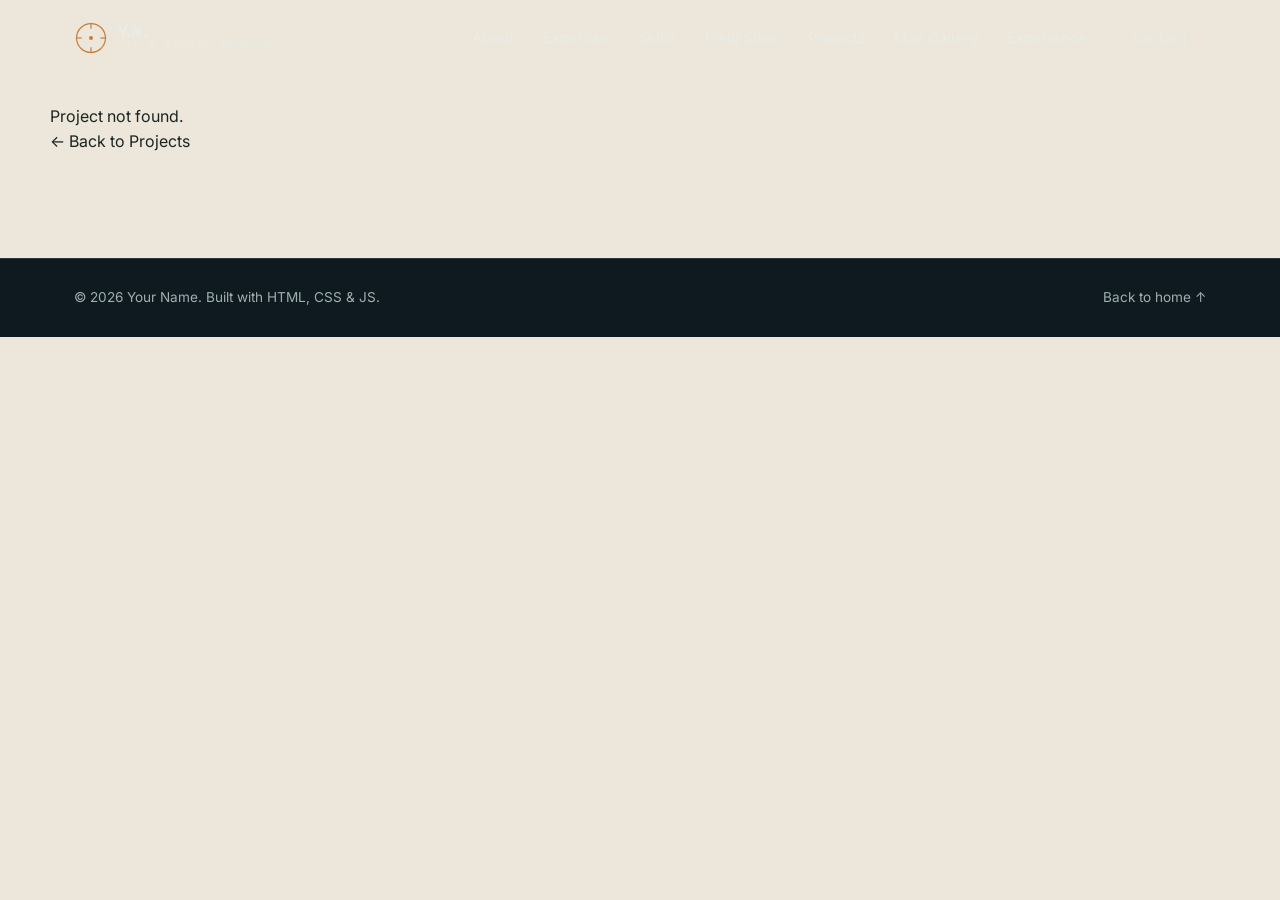
==== case-study.html @ cb6800f7 "Add case study detail page and badge-style project cards" ====
<!DOCTYPE html>
<html lang="en">
<head>
  <meta charset="UTF-8" />
  <meta name="viewport" content="width=device-width, initial-scale=1.0" />
  <title>Case Study — Abdul Latif</title>
  <meta name="description" content="Project case study — GIS, Remote Sensing, and spatial data analysis." />
  <link rel="icon" type="image/svg+xml" href="assets/favicon.svg" />

  <link rel="preconnect" href="https://fonts.googleapis.com">
  <link rel="preconnect" href="https://fonts.gstatic.com" crossorigin>
  <link href="https://fonts.googleapis.com/css2?family=Space+Grotesk:wght@500;600;700&family=Inter:wght@400;500;600&family=IBM+Plex+Mono:wght@400;500&display=swap" rel="stylesheet">

  <link rel="stylesheet" href="css/style.css" />
</head>
<body data-page="case-study">

  <a class="skip-link" href="#main">Skip to content</a>

  <!-- ===================== HEADER / NAV ===================== -->
  <header class="site-header" id="siteHeader">
    <nav class="nav container" aria-label="Primary">
      <a href="index.html#hero" class="brand" aria-label="Back to home">
        <span class="brand-mark" aria-hidden="true">
          <svg viewBox="0 0 40 40" width="34" height="34">
            <circle cx="20" cy="20" r="17" fill="none" stroke="currentColor" stroke-width="1.4"/>
            <circle cx="20" cy="20" r="2.4" fill="currentColor"/>
            <line x1="20" y1="2" x2="20" y2="9" stroke="currentColor" stroke-width="1.4"/>
            <line x1="20" y1="31" x2="20" y2="38" stroke="currentColor" stroke-width="1.4"/>
            <line x1="2" y1="20" x2="9" y2="20" stroke="currentColor" stroke-width="1.4"/>
            <line x1="31" y1="20" x2="38" y2="20" stroke="currentColor" stroke-width="1.4"/>
          </svg>
        </span>
        <span class="brand-text">
          <strong id="brandInitials">Y.N.</strong>
          <small>GIS &amp; Remote Sensing</small>
        </span>
      </a>

      <button class="nav-toggle" id="navToggle" aria-expanded="false" aria-controls="navLinks" aria-label="Toggle menu">
        <span></span><span></span><span></span>
      </button>

      <ul class="nav-links" id="navLinks">
        <li><a href="index.html#about">About</a></li>
        <li><a href="index.html#expertise">Expertise</a></li>
        <li><a href="index.html#skills">Skills</a></li>
        <li><a href="index.html#map">Field Sites</a></li>
        <li><a href="index.html#projects">Projects</a></li>
        <li><a href="index.html#gallery">Map Gallery</a></li>
        <li><a href="index.html#experience">Experience</a></li>
        <li><a href="index.html#contact" class="nav-cta">Contact</a></li>
      </ul>
    </nav>
  </header>

  <main id="main">
    <section class="section section-paper case-study-page">
      <div class="container">

        <a href="index.html#projects" class="cs-back">← Projects Overview</a>

        <div class="cs-hero">
          <div class="cs-hero-text">
            <span class="project-badge" id="csBadge"></span>
            <h1 id="csTitle"></h1>
            <p class="cs-description" id="csDescription"></p>
            <ul class="tag-list" id="csTags"></ul>
          </div>
        </div>

        <div class="cs-gallery" id="csGallery"></div>

      </div>
    </section>
  </main>

  <!-- ===================== FOOTER ===================== -->
  <footer class="site-footer">
    <div class="container footer-inner">
      <p>© <span id="footerYear"></span> <span id="footerName">Your Name</span>. Built with HTML, CSS &amp; JS.</p>
      <a href="index.html#hero" class="to-top">Back to home ↑</a>
    </div>
  </footer>

  <script src="js/config.js"></script>
  <script src="js/main.js"></script>
</body>
</html>
---- css/style.css ----
/* ======================================================================
   STYLE.CSS — visual design. Colours and fonts are defined as variables
   at the top, so you can re-theme the whole site by editing the :root
   block below.
   ====================================================================== */

:root {
  /* ---- Colour tokens (named after what they represent) ---- */
  --ink: #0E1A1F;          /* deep night-satellite background */
  --ink-raised: #16262C;   /* cards / panels on dark sections */
  --paper: #ECE7DA;        /* topographic paper background */
  --paper-raised: #E2DCC9; /* cards / panels on light sections */

  --canopy: #4C7A52;  /* vegetation accent (green) */
  --hydro: #2E8C99;   /* water accent (cyan) */
  --terra: #C97D3A;   /* terrain accent (ochre) */
  --alert: #B3503F;   /* climate / warning accent (clay red) */

  --text-dark-bg: #E9EDEA;
  --text-dark-bg-muted: #9FB0AC;
  --text-light-bg: #1B2421;
  --text-light-bg-muted: #5C6B68;

  --line-on-dark: rgba(233, 237, 234, 0.14);
  --line-on-light: rgba(27, 36, 33, 0.14);

  --font-display: "Space Grotesk", "Inter", sans-serif;
  --font-body: "Inter", -apple-system, BlinkMacSystemFont, sans-serif;
  --font-mono: "IBM Plex Mono", "SFMono-Regular", Consolas, monospace;

  --container: 1180px;
  --radius: 4px;
  --header-h: 76px;

  --ease: cubic-bezier(0.22, 1, 0.36, 1);
}

/* ---------------------------- reset ---------------------------- */
*, *::before, *::after { box-sizing: border-box; }
html { scroll-behavior: smooth; }
body {
  margin: 0;
  font-family: var(--font-body);
  background: var(--paper);
  color: var(--text-light-bg);
  -webkit-font-smoothing: antialiased;
  line-height: 1.55;
}
img { max-width: 100%; display: block; }
a { color: inherit; text-decoration: none; }
ul, ol { margin: 0; padding: 0; list-style: none; }
h1, h2, h3, h4 { font-family: var(--font-display); margin: 0; line-height: 1.15; font-weight: 600; }
p { margin: 0; }
button { font: inherit; background: none; border: none; cursor: pointer; }
.mono { font-family: var(--font-mono); letter-spacing: 0.02em; }

:focus-visible {
  outline: 2px solid var(--hydro);
  outline-offset: 3px;
  border-radius: 2px;
}

.skip-link {
  position: absolute; left: -999px; top: 0;
  background: var(--terra); color: var(--ink); padding: 0.6em 1em; z-index: 999;
}
.skip-link:focus { left: 1rem; top: 1rem; }

@media (prefers-reduced-motion: reduce) {
  html { scroll-behavior: auto; }
  *, *::before, *::after { animation-duration: 0.001ms !important; transition-duration: 0.001ms !important; }
}

.container {
  max-width: var(--container);
  margin: 0 auto;
  padding: 0 1.5rem;
}

h2 { font-size: clamp(1.9rem, 3.2vw, 2.6rem); }
.section-lede {
  max-width: 46ch;
  margin-top: 0.75rem;
  font-size: 1.05rem;
}

.fig-label {
  font-size: 0.78rem;
  letter-spacing: 0.12em;
  text-transform: uppercase;
  opacity: 0.65;
  margin-bottom: 0.9rem;
  display: inline-block;
}

/* ---------------------------- sections ---------------------------- */
.section { padding: 6.5rem 0; }
.section-paper { background: var(--paper); color: var(--text-light-bg); }
.section-ink { background: var(--ink); color: var(--text-dark-bg); }
.section-ink .fig-label,
.hero .eyebrow { color: var(--terra); opacity: 0.9; }
.section-paper .fig-label { color: var(--canopy); }

/* faint topographic divider between sections (contour-line motif) */
.section + .section { position: relative; }
.section::before {
  content: "";
  display: block;
  height: 1px;
  margin: 0 auto -1px;
}

/* ---------------------------- buttons ---------------------------- */
.btn {
  display: inline-flex;
  align-items: center;
  justify-content: center;
  gap: 0.4em;
  padding: 0.85rem 1.5rem;
  font-family: var(--font-mono);
  font-size: 0.88rem;
  letter-spacing: 0.02em;
  border-radius: var(--radius);
  transition: transform 180ms var(--ease), background 180ms var(--ease), color 180ms var(--ease), border-color 180ms var(--ease);
  border: 1px solid transparent;
}
.btn:hover { transform: translateY(-2px); }
.btn-primary { background: var(--terra); color: #1B1208; }
.btn-primary:hover { background: #DE9050; }
.btn-ghost { border-color: var(--line-on-dark); color: var(--text-dark-bg); }
.btn-ghost:hover { border-color: var(--terra); color: var(--terra); }
.btn-text { color: var(--text-dark-bg); opacity: 0.85; padding-left: 0.25rem; padding-right: 0.25rem; }
.btn-text:hover { opacity: 1; color: var(--terra); }
.btn-block { width: 100%; }
.section-paper .btn-ghost { border-color: var(--line-on-light); color: var(--text-light-bg); }
.section-paper .btn-ghost:hover { border-color: var(--canopy); color: var(--canopy); }

/* ============================== HEADER ============================== */
.site-header {
  position: fixed;
  inset: 0 0 auto 0;
  height: var(--header-h);
  z-index: 100;
  display: flex;
  align-items: center;
  background: transparent;
  transition: background 220ms var(--ease), border-color 220ms var(--ease), backdrop-filter 220ms var(--ease);
  border-bottom: 1px solid transparent;
}
.site-header.is-scrolled {
  background: rgba(14, 26, 31, 0.86);
  backdrop-filter: blur(10px);
  border-color: var(--line-on-dark);
}
.nav {
  display: flex;
  align-items: center;
  justify-content: space-between;
  width: 100%;
}
.brand { display: flex; align-items: center; gap: 0.6rem; color: var(--text-dark-bg); }
.brand-mark { color: var(--terra); display: inline-flex; }
.brand-text { display: flex; flex-direction: column; line-height: 1.1; }
.brand-text strong { font-family: var(--font-display); font-size: 1rem; letter-spacing: 0.02em; }
.brand-text small { font-family: var(--font-mono); font-size: 0.66rem; opacity: 0.65; text-transform: uppercase; letter-spacing: 0.08em; }

.nav-links { display: flex; align-items: center; gap: 1.8rem; }
.nav-links a {
  font-size: 0.92rem;
  color: var(--text-dark-bg);
  opacity: 0.78;
  position: relative;
  padding: 0.3rem 0;
  transition: opacity 160ms var(--ease), color 160ms var(--ease);
}
.nav-links a::after {
  content: "";
  position: absolute; left: 0; bottom: -2px;
  width: 0; height: 1px; background: var(--terra);
  transition: width 220ms var(--ease);
}
.nav-links a:hover, .nav-links a.is-active { opacity: 1; }
.nav-links a:hover::after, .nav-links a.is-active::after { width: 100%; }
.nav-cta {
  border: 1px solid var(--line-on-dark);
  padding: 0.5rem 1rem !important;
  border-radius: var(--radius);
  font-family: var(--font-mono);
  font-size: 0.82rem !important;
}
.nav-cta::after { display: none; }
.nav-cta:hover { border-color: var(--terra); }

.nav-toggle {
  display: none;
  flex-direction: column;
  justify-content: center;
  gap: 5px;
  width: 32px; height: 32px;
  padding: 0;
}
.nav-toggle span { display: block; height: 2px; background: var(--text-dark-bg); border-radius: 1px; transition: transform 200ms var(--ease), opacity 200ms var(--ease); }

/* ============================== HERO ============================== */
.hero {
  position: relative;
  min-height: 100vh;
  display: flex;
  align-items: center;
  background: var(--ink);
  color: var(--text-dark-bg);
  overflow: hidden;
  padding-top: var(--header-h);
}
.hero-bg { position: absolute; inset: 0; opacity: 0.55; }
.contour-field { width: 100%; height: 100%; }
.contour-field path { fill: none; stroke: var(--text-dark-bg); stroke-width: 1; opacity: 0.16; }
.contour-field .c1 { stroke: var(--canopy); opacity: 0.35; }
.contour-field .c2 { stroke: var(--hydro); opacity: 0.28; }
.contour-field .c3 { opacity: 0.18; }
.contour-field .c4 { stroke: var(--terra); opacity: 0.22; }
@media (prefers-reduced-motion: no-preference) {
  .contour-field path { animation: drift 22s ease-in-out infinite alternate; }
  .contour-field .c2 { animation-duration: 28s; }
  .contour-field .c3 { animation-duration: 34s; }
  .contour-field .c4 { animation-duration: 26s; }
}
@keyframes drift {
  from { transform: translateX(0); }
  to { transform: translateX(-40px); }
}

.hero-inner { position: relative; z-index: 1; padding: 4rem 0; width: 100%; }
.eyebrow { display: block; font-size: 0.82rem; margin-bottom: 1.5rem; }
.hero-title { display: flex; flex-direction: column; gap: 0.5rem; }
.hero-title #heroName {
  font-size: clamp(2.6rem, 7vw, 5rem);
  font-weight: 700;
  letter-spacing: -0.01em;
}
.hero-role {
  font-family: var(--font-body);
  font-weight: 500;
  font-size: clamp(1.05rem, 2vw, 1.4rem);
  color: var(--terra);
}
.hero-tagline { max-width: 52ch; margin-top: 1.5rem; font-size: 1.1rem; color: var(--text-dark-bg-muted); }
.hero-actions { display: flex; flex-wrap: wrap; gap: 0.9rem; margin-top: 2.2rem; }

.hero-stats {
  display: grid;
  grid-template-columns: repeat(4, auto);
  gap: 2.2rem;
  margin: 3.2rem 0 0;
  padding-top: 1.8rem;
  border-top: 1px solid var(--line-on-dark);
  max-width: fit-content;
}
.stat-value { font-size: 1.6rem; color: var(--terra); }
.stat-label { font-size: 0.78rem; color: var(--text-dark-bg-muted); margin-top: 0.2rem; }

.scroll-cue {
  position: absolute; bottom: 1.8rem; left: 50%; transform: translateX(-50%);
  width: 26px; height: 42px; border: 1px solid var(--line-on-dark); border-radius: 14px;
  display: flex; justify-content: center; padding-top: 8px; z-index: 1;
}
.scroll-cue span { width: 4px; height: 8px; background: var(--terra); border-radius: 2px; animation: scrollDown 1.8s ease-in-out infinite; }
@keyframes scrollDown { 0% { opacity: 1; transform: translateY(0); } 70% { opacity: 0; transform: translateY(10px); } 100% { opacity: 0; } }

/* ============================== ABOUT ============================== */
.about-grid { display: grid; grid-template-columns: 280px 1fr; gap: 3.5rem; margin-top: 2.5rem; align-items: start; }
.frame { position: relative; aspect-ratio: 1; border-radius: var(--radius); overflow: hidden; background: var(--paper-raised); }
.frame img { width: 100%; height: 100%; object-fit: cover; object-position: center 20%; }
.frame.frame-fallback::after {
  content: "PHOTO";
  position: absolute; inset: 0; display: flex; align-items: center; justify-content: center;
  font-family: var(--font-mono); font-size: 0.8rem; letter-spacing: 0.15em; color: var(--text-light-bg-muted);
  background: repeating-linear-gradient(135deg, var(--paper-raised), var(--paper-raised) 10px, #d8d1ba 10px, #d8d1ba 11px);
}
.frame-ticks { position: absolute; inset: 0; pointer-events: none; }
.frame-ticks::before, .frame-ticks::after {
  content: ""; position: absolute; width: 14px; height: 14px;
  border: 1.4px solid var(--terra);
}
.frame-ticks::before { top: 8px; left: 8px; border-right: none; border-bottom: none; }
.frame-ticks::after { bottom: 8px; right: 8px; border-left: none; border-top: none; }

.about-copy h2 { margin-bottom: 1.2rem; }
.about-text p { margin-bottom: 1.1rem; color: var(--text-light-bg); }
.about-text p:last-child { margin-bottom: 0; }
.fact-list { margin-top: 2rem; display: grid; gap: 0.8rem; border-top: 1px solid var(--line-on-light); padding-top: 1.5rem; }
.fact-list li { display: grid; grid-template-columns: 130px 1fr; gap: 1rem; font-size: 0.95rem; }
.fact-label { color: var(--text-light-bg-muted); font-size: 0.78rem; }

/* ============================== GRID / CARDS ============================== */
.grid { display: grid; gap: 1.6rem; margin-top: 2.8rem; }
.grid-3 { grid-template-columns: repeat(3, 1fr); }

.card {
  border: 1px solid var(--line-on-dark);
  border-radius: var(--radius);
  padding: 1.8rem;
  background: var(--ink-raised);
  position: relative;
}
.section-paper .card { background: var(--paper-raised); border-color: var(--line-on-light); }
.card-icon { width: 38px; height: 38px; color: var(--terra); margin-bottom: 1.1rem; }
.card-icon svg { width: 100%; height: 100%; }
.card h3 { font-size: 1.08rem; margin-bottom: 0.6rem; }
.card p { color: var(--text-dark-bg-muted); font-size: 0.95rem; }
.section-paper .card p { color: var(--text-light-bg-muted); }

/* scroll reveal */
.reveal { opacity: 0; transform: translateY(16px); transition: opacity 600ms var(--ease), transform 600ms var(--ease); transition-delay: var(--d, 0ms); }
.reveal.is-visible { opacity: 1; transform: translateY(0); }

/* ============================== SKILLS / LEGEND ============================== */
.legend-grid { display: grid; grid-template-columns: repeat(3, 1fr); gap: 2.2rem; margin-top: 2.8rem; }
.legend-block { border-top: 2px solid var(--terra); padding-top: 1.2rem; }
.legend-title { font-size: 0.8rem; text-transform: uppercase; letter-spacing: 0.08em; color: var(--text-light-bg-muted); margin-bottom: 1.1rem; }
.legend-items { display: grid; gap: 1rem; }
.legend-item-top { display: flex; justify-content: space-between; font-size: 0.92rem; margin-bottom: 0.4rem; }
.legend-pct { color: var(--text-light-bg-muted); font-size: 0.78rem; }
.bar { height: 5px; background: var(--line-on-light); border-radius: 3px; overflow: hidden; }
.bar span { display: block; height: 100%; width: 0; background: linear-gradient(90deg, var(--canopy), var(--hydro)); border-radius: 3px; transition: width 1.1s var(--ease); }
.legend-block:nth-child(2) .bar span { background: linear-gradient(90deg, var(--hydro), var(--terra)); }
.legend-block:nth-child(3) .bar span { background: linear-gradient(90deg, var(--terra), var(--alert)); }
.legend-block.is-visible .bar span { width: var(--w); }

/* ============================== MAP ============================== */
.section-map { padding-bottom: 4.5rem; }
.map-wrap { margin: 2.5rem 0; border-top: 1px solid var(--line-on-dark); border-bottom: 1px solid var(--line-on-dark); }
#fieldMap { width: 100%; height: 480px; background: var(--ink-raised); }
.map-tiles-dark { filter: invert(1) hue-rotate(180deg) brightness(0.92) contrast(0.92) saturate(0.85); }
.leaflet-popup-content-wrapper { background: var(--ink-raised); color: var(--text-dark-bg); border-radius: var(--radius); }
.leaflet-popup-content { font-family: var(--font-body); font-size: 0.9rem; margin: 0.8rem 1rem; }
.popup-photo { width: 100%; height: 110px; object-fit: cover; border-radius: 3px; margin-bottom: 0.5rem; }
.leaflet-popup-tip { background: var(--ink-raised); }
.leaflet-popup-content strong { font-family: var(--font-display); }
.field-marker span {
  display: block; width: 14px; height: 14px; border-radius: 50%;
  border: 2px solid rgba(233,237,234,0.85);
  box-shadow: 0 0 0 4px rgba(233,237,234,0.08);
}
.map-legend { display: flex; gap: 1.8rem; flex-wrap: wrap; margin-top: 1.6rem; font-size: 0.85rem; color: var(--text-dark-bg-muted); }
.map-legend .dot { width: 9px; height: 9px; border-radius: 50%; display: inline-block; margin-right: 0.5rem; }
.leaflet-control-attribution { background: rgba(14,26,31,0.7) !important; color: var(--text-dark-bg-muted) !important; }
.leaflet-control-attribution a { color: var(--text-dark-bg) !important; }

/* ============================== PROJECTS ============================== */
.card-project-top { display: flex; align-items: flex-start; justify-content: space-between; }
.card-year { color: var(--text-light-bg-muted); font-size: 0.78rem; }
.card-category { font-size: 0.74rem; text-transform: uppercase; letter-spacing: 0.08em; color: var(--canopy); margin: 0.9rem 0 0.4rem; }
.card-project h3 { margin-bottom: 0.7rem; }
.tag-list { display: flex; flex-wrap: wrap; gap: 0.5rem; margin: 1.1rem 0 1.2rem; }
.tag-list li { font-family: var(--font-mono); font-size: 0.72rem; padding: 0.3rem 0.6rem; border: 1px solid var(--line-on-light); border-radius: 999px; color: var(--text-light-bg-muted); }
.card-link { font-family: var(--font-mono); font-size: 0.85rem; color: var(--terra); }
.card-link:hover { text-decoration: underline; }

/* ============================== PUBLICATIONS ============================== */
.pub-list { margin-top: 2.5rem; border-top: 1px solid var(--line-on-dark); }
.pub-item {
  display: grid;
  grid-template-columns: 3rem 1fr auto;
  align-items: start;
  gap: 1.4rem;
  padding: 1.6rem 0;
  border-bottom: 1px solid var(--line-on-dark);
}
.pub-index { color: var(--terra); font-size: 0.85rem; padding-top: 0.2rem; }
.pub-body h3 { font-size: 1.05rem; margin-bottom: 0.4rem; font-weight: 500; }
.pub-meta { color: var(--text-dark-bg-muted); font-size: 0.9rem; }
.pub-link { font-family: var(--font-mono); font-size: 0.82rem; color: var(--terra); white-space: nowrap; padding-top: 0.3rem; }
.pub-link:hover { text-decoration: underline; }

/* ============================== TIMELINE ============================== */
.timeline { margin-top: 3rem; position: relative; padding-left: 2.6rem; border-left: 2px solid var(--line-on-light); }
.timeline-item { position: relative; padding-bottom: 2.6rem; }
.timeline-item:last-child { padding-bottom: 0; }
.timeline-marker {
  position: absolute; left: -2.6rem; top: 0; width: 2.1rem; height: 2.1rem;
  background: var(--paper); border: 2px solid var(--terra); border-radius: 50%;
  display: flex; align-items: center; justify-content: center; color: var(--terra); padding: 5px;
}
.timeline-education .timeline-marker { border-color: var(--canopy); color: var(--canopy); }
.timeline-period { font-size: 0.8rem; color: var(--text-light-bg-muted); margin-bottom: 0.3rem; }
.timeline-content h3 { font-size: 1.1rem; }
.timeline-org { color: var(--terra); font-size: 0.92rem; margin: 0.25rem 0 0.6rem; }
.timeline-education .timeline-org { color: var(--canopy); }
.timeline-content p:last-child { color: var(--text-light-bg-muted); font-size: 0.95rem; }
#education {
  padding-top: 0.2rem;
}
#experience {
  padding-bottom: 1.5rem;
}

/* ============================== CONTACT ============================== */
.contact-grid { display: grid; grid-template-columns: 1fr 1fr; gap: 4rem; align-items: start; }
.contact-details { margin-top: 2rem; display: grid; gap: 1rem; }
.contact-details li { display: flex; align-items: center; gap: 0.8rem; }
.contact-icon { width: 20px; height: 20px; color: var(--terra); flex-shrink: 0; }
.contact-icon svg { width: 100%; height: 100%; }
.contact-details a:hover { color: var(--terra); }

.social-list { display: flex; gap: 0.8rem; margin-top: 2.2rem; }
.social-link {
  width: 42px; height: 42px; border-radius: 50%; border: 1px solid var(--line-on-dark);
  display: flex; align-items: center; justify-content: center;
  font-size: 0.85rem; transition: border-color 160ms var(--ease), color 160ms var(--ease), transform 160ms var(--ease);
}
.social-link:hover { border-color: var(--terra); color: var(--terra); transform: translateY(-2px); }

.contact-form { background: var(--ink-raised); border: 1px solid var(--line-on-dark); border-radius: var(--radius); padding: 2rem; }
.form-row { margin-bottom: 1.2rem; display: flex; flex-direction: column; gap: 0.45rem; }
.form-row label { font-family: var(--font-mono); font-size: 0.78rem; text-transform: uppercase; letter-spacing: 0.06em; color: var(--text-dark-bg-muted); }
.form-row input, .form-row textarea {
  background: var(--ink);
  border: 1px solid var(--line-on-dark);
  border-radius: var(--radius);
  padding: 0.7rem 0.9rem;
  color: var(--text-dark-bg);
  font-family: var(--font-body);
  font-size: 0.95rem;
  resize: vertical;
}
.form-row input:focus, .form-row textarea:focus { border-color: var(--terra); }
.form-note { margin-top: 0.9rem; font-size: 0.8rem; color: var(--text-dark-bg-muted); text-align: center; }

/* ============================== FOOTER ============================== */
.site-footer { background: var(--ink); color: var(--text-dark-bg-muted); padding: 1.8rem 0; border-top: 1px solid var(--line-on-dark); }
.footer-inner { display: flex; justify-content: space-between; align-items: center; font-size: 0.85rem; flex-wrap: wrap; gap: 0.6rem; }
.to-top { color: var(--text-dark-bg-muted); }
.to-top:hover { color: var(--terra); }


/* ============================== GALLERY ============================== */
.gallery-grid { column-count: 3; column-gap: 1.6rem; margin-top: 2.8rem; }
.gallery-item { margin: 0 0 1.6rem; break-inside: avoid; }
.gallery-thumb {
  position: relative; display: block; width: 100%; padding: 0; border: 1px solid var(--line-on-light);
  cursor: zoom-in; border-radius: var(--radius); overflow: hidden; background: var(--paper-raised);
  transition: transform 260ms var(--ease), box-shadow 260ms var(--ease);
}
.gallery-thumb:hover { transform: translateY(-3px); box-shadow: 0 16px 30px -14px rgba(27,36,33,0.32); }
.gallery-thumb img { width: 100%; height: auto; display: block; }
.gallery-ticks { position: absolute; inset: 0; pointer-events: none; opacity: 0; transition: opacity 200ms var(--ease); }
.gallery-ticks::before, .gallery-ticks::after { content: ""; position: absolute; width: 14px; height: 14px; border: 1.4px solid var(--terra); }
.gallery-ticks::before { top: 8px; left: 8px; border-right: none; border-bottom: none; }
.gallery-ticks::after { bottom: 8px; right: 8px; border-left: none; border-top: none; }
.gallery-thumb:hover .gallery-ticks { opacity: 1; }
.gallery-zoom {
  position: absolute; bottom: 10px; right: 10px; width: 34px; height: 34px; border-radius: 50%;
  background: rgba(14,26,31,0.8); color: var(--text-dark-bg); display: flex; align-items: center; justify-content: center;
  opacity: 0; transform: scale(0.85); transition: opacity 200ms var(--ease), transform 200ms var(--ease);
}
.gallery-zoom svg { width: 16px; height: 16px; }
.gallery-thumb:hover .gallery-zoom { opacity: 1; transform: scale(1); }
.gallery-item figcaption { margin-top: 0.8rem; display: flex; flex-direction: column; gap: 0.3rem; }
.gallery-tag { font-size: 0.68rem; letter-spacing: 0.08em; text-transform: uppercase; color: var(--canopy); }
.gallery-title { font-size: 0.95rem; color: var(--text-light-bg); font-weight: 500; }

.lightbox { position: fixed; inset: 0; background: rgba(8,14,17,0.92); display: none; align-items: center; justify-content: center; padding: 2rem; z-index: 1000; }
.lightbox.is-open { display: flex; }
.lightbox-inner { position: relative; max-width: min(92vw, 980px); max-height: 88vh; overflow: auto; background: var(--ink-raised); border-radius: var(--radius); padding: 1.2rem; }
.lightbox-inner img { max-width: 100%; border-radius: 3px; display: block; }
.lightbox-caption { margin-top: 1rem; color: var(--text-dark-bg); }
.lightbox-caption h3 { margin-bottom: 0.4rem; }
.lightbox-caption p { color: var(--text-dark-bg-muted); }
.lightbox-close { position: absolute; top: 0.6rem; right: 0.6rem; width: 34px; height: 34px; border-radius: 50%; background: var(--ink); color: var(--text-dark-bg); font-size: 1.3rem; line-height: 1; border: 1px solid var(--line-on-dark); }
.lightbox-close:hover { color: var(--terra); border-color: var(--terra); }
body.lightbox-open { overflow: hidden; }

@media (max-width: 980px) { .gallery-grid { column-count: 2; } }
@media (max-width: 600px) { .gallery-grid { column-count: 1; } }

/* ============================== RESPONSIVE ============================== */
@media (max-width: 980px) {
  .grid-3 { grid-template-columns: repeat(2, 1fr); }
  .legend-grid { grid-template-columns: repeat(2, 1fr); }
  .about-grid { grid-template-columns: 220px 1fr; }
  .contact-grid { grid-template-columns: 1fr; gap: 3rem; }
  .hero-stats { grid-template-columns: repeat(2, auto); }
}

@media (max-width: 760px) {
  .nav-toggle { display: flex; }
  .nav-links {
    position: fixed; inset: var(--header-h) 0 0 auto;
    width: min(78vw, 320px);
    background: var(--ink);
    flex-direction: column;
    align-items: flex-start;
    padding: 2rem 1.6rem;
    gap: 1.4rem;
    transform: translateX(100%);
    transition: transform 260ms var(--ease);
    border-left: 1px solid var(--line-on-dark);
    overflow-y: auto;
  }
  .nav-links.is-open { transform: translateX(0); }
  .nav-cta { margin-top: 0.6rem; }
  body.nav-open { overflow: hidden; }

  .grid-3 { grid-template-columns: 1fr; }
  .legend-grid { grid-template-columns: 1fr; }
  .about-grid { grid-template-columns: 1fr; }
  .frame { max-width: 220px; }
  .hero-stats { grid-template-columns: repeat(2, auto); gap: 1.6rem 2rem; }
  .pub-item { grid-template-columns: 2.2rem 1fr; }
  .pub-link { grid-column: 2; }
  .section { padding: 4.5rem 0; }
  #fieldMap { height: 360px; }
}

/* --- Added for Project Images --- */
.project-image {
  width: 100%;
  height: 220px;
  object-fit: contain;
  background: #f4f1ea;
  border-radius: 8px;
  margin-bottom: 1rem;
  cursor: pointer;
}

.project-badge {
  display: inline-block;
  background: #eef2ff;
  color: #3b4fd9;
  font-size: 0.75rem;
  font-weight: 600;
  padding: 0.3rem 0.7rem;
  border-radius: 6px;
  margin-bottom: 0.6rem;
}

.cs-back {
  display: inline-block;
  margin-bottom: 2rem;
  color: var(--terra);
  font-weight: 600;
}
.cs-hero {
  margin-bottom: 2.5rem;
}
.cs-hero-text h1 {
  font-size: 2.2rem;
  margin: 0.6rem 0 1rem;
}
.cs-description {
  color: var(--text-light-bg-muted);
  font-size: 1.05rem;
  max-width: 65ch;
  margin-bottom: 1.2rem;
}
.cs-gallery {
  display: grid;
  grid-template-columns: 1fr;
  gap: 1.5rem;
}
.cs-image {
  width: 100%;
  height: auto;
  max-height: 600px;
  cursor: pointer;
}

/* --- Added for Multiple Project Photos (Gallery) --- */
.project-gallery {
  display: flex;
  gap: 0.5rem;
  flex-wrap: wrap;
  margin-bottom: 1rem;
}
.project-gallery .project-image {
  width: calc(50% - 0.25rem);
  height: 140px;
}

/* --- Lightbox popup --- */
.lightbox-overlay {
  display: none;
  position: fixed;
  inset: 0;
  background: rgba(0,0,0,0.85);
  z-index: 9999;
  align-items: center;
  justify-content: center;
  padding: 2rem;
}
.lightbox-overlay.active { display: flex; }
.lightbox-overlay img {
  max-width: 90vw;
  max-height: 90vh;
  border-radius: 8px;
  object-fit: contain;
}
.lightbox-overlay .lightbox-close {
  position: absolute;
  top: 1.5rem;
  right: 2rem;
  color: #fff;
  font-size: 2rem;
  cursor: pointer;
  line-height: 1;
}
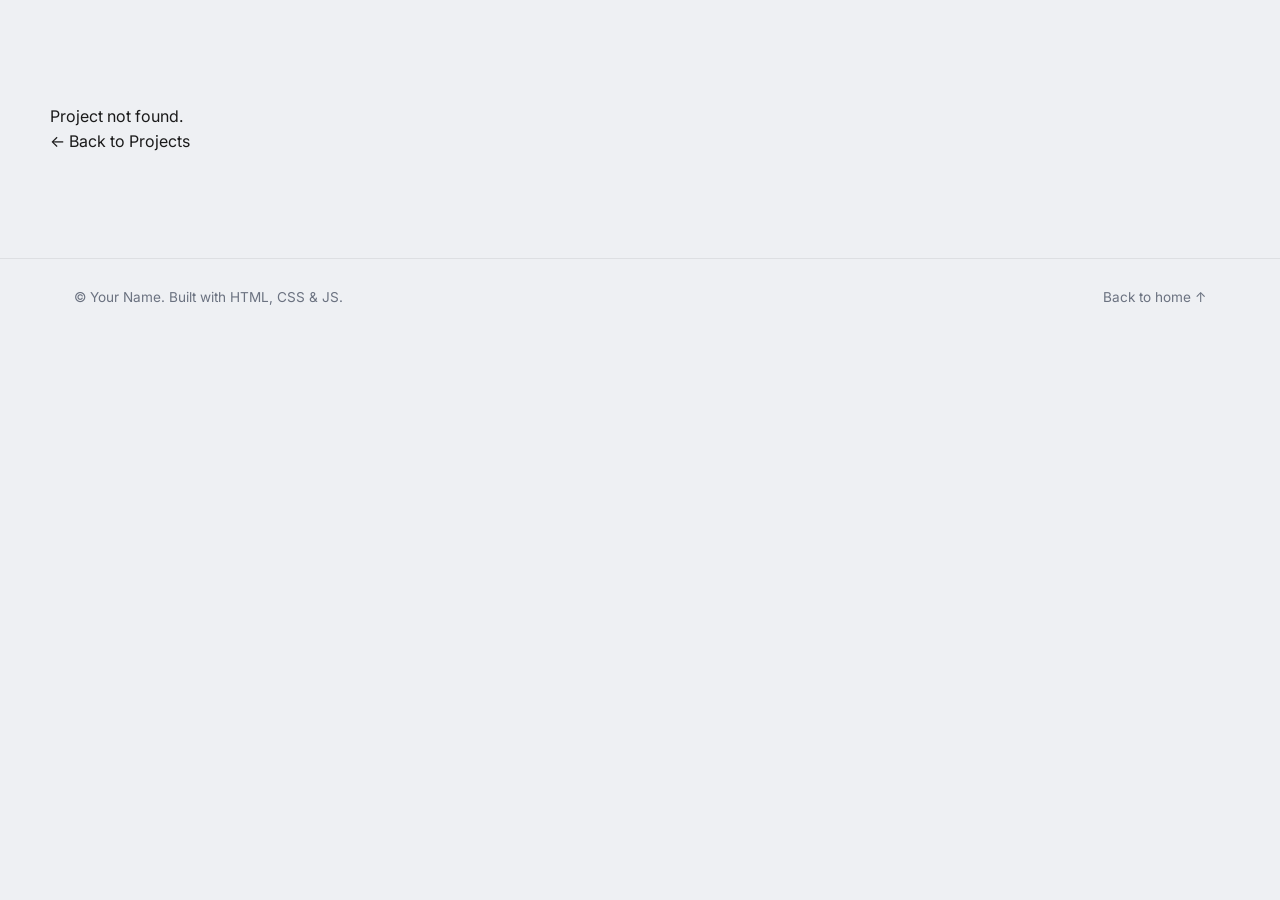
==== commit 89481af3: "kkk" ====
--- a/case-study.html
+++ b/case-study.html
@@ -17,42 +17,7 @@
 
   <a class="skip-link" href="#main">Skip to content</a>
 
-  <!-- ===================== HEADER / NAV ===================== -->
-  <header class="site-header" id="siteHeader">
-    <nav class="nav container" aria-label="Primary">
-      <a href="index.html#hero" class="brand" aria-label="Back to home">
-        <span class="brand-mark" aria-hidden="true">
-          <svg viewBox="0 0 40 40" width="34" height="34">
-            <circle cx="20" cy="20" r="17" fill="none" stroke="currentColor" stroke-width="1.4"/>
-            <circle cx="20" cy="20" r="2.4" fill="currentColor"/>
-            <line x1="20" y1="2" x2="20" y2="9" stroke="currentColor" stroke-width="1.4"/>
-            <line x1="20" y1="31" x2="20" y2="38" stroke="currentColor" stroke-width="1.4"/>
-            <line x1="2" y1="20" x2="9" y2="20" stroke="currentColor" stroke-width="1.4"/>
-            <line x1="31" y1="20" x2="38" y2="20" stroke="currentColor" stroke-width="1.4"/>
-          </svg>
-        </span>
-        <span class="brand-text">
-          <strong id="brandInitials">Y.N.</strong>
-          <small>GIS &amp; Remote Sensing</small>
-        </span>
-      </a>
-
-      <button class="nav-toggle" id="navToggle" aria-expanded="false" aria-controls="navLinks" aria-label="Toggle menu">
-        <span></span><span></span><span></span>
-      </button>
-
-      <ul class="nav-links" id="navLinks">
-        <li><a href="index.html#about">About</a></li>
-        <li><a href="index.html#expertise">Expertise</a></li>
-        <li><a href="index.html#skills">Skills</a></li>
-        <li><a href="index.html#map">Field Sites</a></li>
-        <li><a href="index.html#projects">Projects</a></li>
-        <li><a href="index.html#gallery">Map Gallery</a></li>
-        <li><a href="index.html#experience">Experience</a></li>
-        <li><a href="index.html#contact" class="nav-cta">Contact</a></li>
-      </ul>
-    </nav>
-  </header>
+ 
 
   <main id="main">
     <section class="section section-paper case-study-page">
@@ -60,16 +25,15 @@
 
         <a href="index.html#projects" class="cs-back">← Projects Overview</a>
 
-        <div class="cs-hero">
-          <div class="cs-hero-text">
-            <span class="project-badge" id="csBadge"></span>
-            <h1 id="csTitle"></h1>
-            <p class="cs-description" id="csDescription"></p>
-            <ul class="tag-list" id="csTags"></ul>
-          </div>
-        </div>
-
-        <div class="cs-gallery" id="csGallery"></div>
+        <div class="cs-layout">
+  <div class="cs-hero-text">
+    <span class="project-badge" id="csBadge"></span>
+    <h1 id="csTitle"></h1>
+    <p class="cs-description" id="csDescription"></p>
+    <ul class="tag-list" id="csTags"></ul>
+  </div>
+  <div class="cs-gallery" id="csGallery"></div>
+</div>
 
       </div>
     </section>
--- a/css/style.css
+++ b/css/style.css
@@ -5,31 +5,31 @@
    ====================================================================== */
 
 :root {
-  /* ---- Colour tokens (named after what they represent) ---- */
-  --ink: #0E1A1F;          /* deep night-satellite background */
-  --ink-raised: #16262C;   /* cards / panels on dark sections */
-  --paper: #ECE7DA;        /* topographic paper background */
-  --paper-raised: #E2DCC9; /* cards / panels on light sections */
-
-  --canopy: #4C7A52;  /* vegetation accent (green) */
-  --hydro: #2E8C99;   /* water accent (cyan) */
-  --terra: #C97D3A;   /* terrain accent (ochre) */
-  --alert: #B3503F;   /* climate / warning accent (clay red) */
-
-  --text-dark-bg: #E9EDEA;
-  --text-dark-bg-muted: #9FB0AC;
-  --text-light-bg: #1B2421;
-  --text-light-bg-muted: #5C6B68;
-
-  --line-on-dark: rgba(233, 237, 234, 0.14);
-  --line-on-light: rgba(27, 36, 33, 0.14);
+  /* ---- Colour tokens (InBio white/pink palette) ---- */
+  --ink: #EEF0F3;          /* was dark navy — now unified light gray, no more alternating dark sections */
+  --ink-raised: #FFFFFF;   /* cards / panels on "ink" sections */
+  --paper: #EEF0F3;        /* light gray page background */
+  --paper-raised: #FFFFFF; /* cards / panels on "paper" sections */
+
+  --canopy: #FF1463;  /* was green — now pink accent */
+  --hydro: #FF1463;   /* was cyan — now pink accent */
+  --terra: #FF1463;   /* was ochre — now pink accent */
+  --alert: #FF1463;   /* was clay red — now pink accent */
+
+  --text-dark-bg: #1A1A1A;         /* was light text for dark bg — now dark text since bg is now light */
+  --text-dark-bg-muted: #6B7280;
+  --text-light-bg: #1A1A1A;
+  --text-light-bg-muted: #6B7280;
+
+  --line-on-dark: rgba(26, 26, 26, 0.08);
+  --line-on-light: rgba(26, 26, 26, 0.08);
 
   --font-display: "Space Grotesk", "Inter", sans-serif;
   --font-body: "Inter", -apple-system, BlinkMacSystemFont, sans-serif;
   --font-mono: "IBM Plex Mono", "SFMono-Regular", Consolas, monospace;
 
   --container: 1180px;
-  --radius: 4px;
+  --radius: 18px;
   --header-h: 76px;
 
   --ease: cubic-bezier(0.22, 1, 0.36, 1);
@@ -136,60 +136,67 @@
 .section-paper .btn-ghost:hover { border-color: var(--canopy); color: var(--canopy); }
 
 /* ============================== HEADER ============================== */
+/* ============================== HEADER ============================== */
 .site-header {
   position: fixed;
-  inset: 0 0 auto 0;
-  height: var(--header-h);
+  inset: auto 0 auto 0;
+  top: 1.2rem;
+  height: auto;
   z-index: 100;
+  background: transparent;
+  border: none;
+  display: flex;
+  justify-content: center;
+}
+.floating-nav {
   display: flex;
   align-items: center;
-  background: transparent;
-  transition: background 220ms var(--ease), border-color 220ms var(--ease), backdrop-filter 220ms var(--ease);
-  border-bottom: 1px solid transparent;
-}
-.site-header.is-scrolled {
-  background: rgba(14, 26, 31, 0.86);
-  backdrop-filter: blur(10px);
-  border-color: var(--line-on-dark);
-}
-.nav {
+  gap: 2rem;
+  background: #fff;
+  border-radius: 999px;
+  padding: 0.6rem 0.8rem 0.6rem 0.6rem;
+  box-shadow: 0 14px 30px rgba(0,0,0,0.12);
+  width: fit-content;
+}
+.fn-icon {
+  width: 40px;
+  height: 40px;
+  border-radius: 50%;
+  background: var(--terra);
+  color: #fff;
   display: flex;
   align-items: center;
-  justify-content: space-between;
-  width: 100%;
-}
-.brand { display: flex; align-items: center; gap: 0.6rem; color: var(--text-dark-bg); }
-.brand-mark { color: var(--terra); display: inline-flex; }
-.brand-text { display: flex; flex-direction: column; line-height: 1.1; }
-.brand-text strong { font-family: var(--font-display); font-size: 1rem; letter-spacing: 0.02em; }
-.brand-text small { font-family: var(--font-mono); font-size: 0.66rem; opacity: 0.65; text-transform: uppercase; letter-spacing: 0.08em; }
-
-.nav-links { display: flex; align-items: center; gap: 1.8rem; }
+  justify-content: center;
+  flex-shrink: 0;
+}
+.fn-icon svg { animation: spin 6s linear infinite; }
+.floating-nav:hover .fn-icon svg { animation-duration: 1.2s; }
+@keyframes spin { to { transform: rotate(360deg); } }
+
+.nav-links {
+  display: flex;
+  gap: 1.6rem;
+  align-items: center;
+}
 .nav-links a {
+  color: #1A1A1A;
   font-size: 0.92rem;
-  color: var(--text-dark-bg);
-  opacity: 0.78;
+  opacity: 0.85;
   position: relative;
-  padding: 0.3rem 0;
-  transition: opacity 160ms var(--ease), color 160ms var(--ease);
-}
-.nav-links a::after {
-  content: "";
-  position: absolute; left: 0; bottom: -2px;
-  width: 0; height: 1px; background: var(--terra);
-  transition: width 220ms var(--ease);
-}
-.nav-links a:hover, .nav-links a.is-active { opacity: 1; }
-.nav-links a:hover::after, .nav-links a.is-active::after { width: 100%; }
-.nav-cta {
-  border: 1px solid var(--line-on-dark);
-  padding: 0.5rem 1rem !important;
-  border-radius: var(--radius);
-  font-family: var(--font-mono);
-  font-size: 0.82rem !important;
-}
-.nav-cta::after { display: none; }
-.nav-cta:hover { border-color: var(--terra); }
+  display: inline-block;
+}
+.nav-links a:hover { opacity: 1; }
+
+.fn-contact {
+  background: var(--terra);
+  color: #fff;
+  font-size: 0.88rem;
+  font-weight: 600;
+  padding: 0.6rem 1.3rem;
+  border-radius: 999px;
+  white-space: nowrap;
+}
+.fn-contact:hover { background: #1A1A1A; color: #fff; }
 
 .nav-toggle {
   display: none;
@@ -199,8 +206,12 @@
   width: 32px; height: 32px;
   padding: 0;
 }
-.nav-toggle span { display: block; height: 2px; background: var(--text-dark-bg); border-radius: 1px; transition: transform 200ms var(--ease), opacity 200ms var(--ease); }
-
+.nav-toggle span { display: block; height: 2px; background: #1A1A1A; border-radius: 1px; }
+
+@media (max-width: 900px) {
+  .nav-links { display: none; }
+  .nav-toggle { display: flex; }
+}
 /* ============================== HERO ============================== */
 .hero {
   position: relative;
@@ -232,17 +243,33 @@
 
 .hero-inner { position: relative; z-index: 1; padding: 4rem 0; width: 100%; }
 .eyebrow { display: block; font-size: 0.82rem; margin-bottom: 1.5rem; }
-.hero-title { display: flex; flex-direction: column; gap: 0.5rem; }
-.hero-title #heroName {
+.hero-greeting {
+  color: var(--text-light-bg);
   font-size: clamp(2.6rem, 7vw, 5rem);
   font-weight: 700;
-  letter-spacing: -0.01em;
+}
+.hero-greeting #heroName {
+  color: var(--terra);
 }
 .hero-role {
-  font-family: var(--font-body);
-  font-weight: 500;
-  font-size: clamp(1.05rem, 2vw, 1.4rem);
+  display: block;
+  font-family: var(--font-display);
+  font-weight: 700;
+  font-size: clamp(1.8rem, 5vw, 3rem);
+  color: var(--text-light-bg);
+}
+.role-prefix {
   color: var(--terra);
+}
+
+.hero-role::after {
+  content: "|";
+  color: var(--terra);
+  animation: blink 1s step-end infinite;
+  margin-left: 2px;
+}
+@keyframes blink {
+  50% { opacity: 0; }
 }
 .hero-tagline { max-width: 52ch; margin-top: 1.5rem; font-size: 1.1rem; color: var(--text-dark-bg-muted); }
 .hero-actions { display: flex; flex-wrap: wrap; gap: 0.9rem; margin-top: 2.2rem; }
@@ -256,6 +283,18 @@
   border-top: 1px solid var(--line-on-dark);
   max-width: fit-content;
 }
+.hero-tagline { max-width: 52ch; margin-top: 1.5rem; font-size: 1.1rem; color: var(--text-dark-bg-muted); }
+.hero-actions { display: flex; flex-wrap: wrap; gap: 0.9rem; margin-top: 2.2rem; }
+
+.hero-stats {
+  display: grid;
+  grid-template-columns: repeat(4, auto);
+  gap: 2.2rem;
+  margin: 3.2rem 0 0;
+  padding-top: 1.8rem;
+  border-top: 1px solid var(--line-on-dark);
+  max-width: fit-content;
+}
 .stat-value { font-size: 1.6rem; color: var(--terra); }
 .stat-label { font-size: 0.78rem; color: var(--text-dark-bg-muted); margin-top: 0.2rem; }
 
@@ -268,8 +307,34 @@
 @keyframes scrollDown { 0% { opacity: 1; transform: translateY(0); } 70% { opacity: 0; transform: translateY(10px); } 100% { opacity: 0; } }
 
 /* ============================== ABOUT ============================== */
-.about-grid { display: grid; grid-template-columns: 280px 1fr; gap: 3.5rem; margin-top: 2.5rem; align-items: start; }
-.frame { position: relative; aspect-ratio: 1; border-radius: var(--radius); overflow: hidden; background: var(--paper-raised); }
+ .about-grid {
+  display: grid;
+  grid-template-columns: 1fr 260px;
+  grid-template-areas:
+    "copy portrait"
+    "facts facts";
+  gap: 2.5rem 3rem;
+  margin-top: 2.5rem;
+  align-items: start;
+}
+.about-copy { grid-area: copy; }
+.about-portrait { grid-area: portrait; justify-self: end; position: relative; background: #fff; border-radius: 4px; padding: 10px; max-width: 260px; }
+
+.frame-ticks { position: absolute; inset: -10px; pointer-events: none; z-index: 2; }
+.frame-ticks::before, .frame-ticks::after {
+  content: ""; position: absolute; width: 16px; height: 16px;
+  border: 2px solid var(--terra);
+}
+.frame-ticks::before { top: 0; left: 0; border-right: none; border-bottom: none; }
+.frame-ticks::after { bottom: 0; right: 0; border-left: none; border-top: none; }
+
+.frame {
+  position: relative;
+  aspect-ratio: 3 / 4;
+  border-radius: 2px;
+  overflow: hidden;
+  background: var(--paper-raised);
+}
 .frame img { width: 100%; height: 100%; object-fit: cover; object-position: center 20%; }
 .frame.frame-fallback::after {
   content: "PHOTO";
@@ -277,35 +342,81 @@
   font-family: var(--font-mono); font-size: 0.8rem; letter-spacing: 0.15em; color: var(--text-light-bg-muted);
   background: repeating-linear-gradient(135deg, var(--paper-raised), var(--paper-raised) 10px, #d8d1ba 10px, #d8d1ba 11px);
 }
-.frame-ticks { position: absolute; inset: 0; pointer-events: none; }
-.frame-ticks::before, .frame-ticks::after {
-  content: ""; position: absolute; width: 14px; height: 14px;
-  border: 1.4px solid var(--terra);
-}
-.frame-ticks::before { top: 8px; left: 8px; border-right: none; border-bottom: none; }
-.frame-ticks::after { bottom: 8px; right: 8px; border-left: none; border-top: none; }
 
 .about-copy h2 { margin-bottom: 1.2rem; }
 .about-text p { margin-bottom: 1.1rem; color: var(--text-light-bg); }
 .about-text p:last-child { margin-bottom: 0; }
-.fact-list { margin-top: 2rem; display: grid; gap: 0.8rem; border-top: 1px solid var(--line-on-light); padding-top: 1.5rem; }
-.fact-list li { display: grid; grid-template-columns: 130px 1fr; gap: 1rem; font-size: 0.95rem; }
-.fact-label { color: var(--text-light-bg-muted); font-size: 0.78rem; }
+
+.fact-list {
+  grid-area: facts;
+  display: grid;
+  grid-template-columns: repeat(4, 1fr);
+  gap: 12px;
+  margin-top: 1rem;
+  padding: 0;
+  list-style: none;
+}
+.fact-list li {
+  background: #fff;
+  border-radius: 6px;
+  padding: 1.1rem 1.3rem;
+  display: flex;
+  flex-direction: column;
+  gap: 4px;
+}
+.fact-label {
+  color: var(--text-light-bg-muted);
+  font-size: 0.72rem;
+  letter-spacing: 0.06em;
+  text-transform: uppercase;
+  font-weight: 600;
+}
+.fact-value {
+  color: var(--text-light-bg);
+  font-size: 1rem;
+  font-weight: 500;
+}
+.fact-value-accent {
+  color: var(--terra);
+}
+.fact-list li.fact-current {
+  background: #ffe3ec;
+}
+.fact-list li.fact-current .fact-label {
+  color: var(--terra);
+}
 
 /* ============================== GRID / CARDS ============================== */
 .grid { display: grid; gap: 1.6rem; margin-top: 2.8rem; }
 .grid-3 { grid-template-columns: repeat(3, 1fr); }
 
 .card {
-  border: 1px solid var(--line-on-dark);
+  border: none;
   border-radius: var(--radius);
   padding: 1.8rem;
   background: var(--ink-raised);
   position: relative;
-}
-.section-paper .card { background: var(--paper-raised); border-color: var(--line-on-light); }
-.card-icon { width: 38px; height: 38px; color: var(--terra); margin-bottom: 1.1rem; }
-.card-icon svg { width: 100%; height: 100%; }
+  box-shadow: 0 4px 14px rgba(0,0,0,0.06), 0 1px 3px rgba(0,0,0,0.04);
+  transition: transform 220ms var(--ease), box-shadow 220ms var(--ease);
+}
+.card:hover {
+  transform: translateY(-6px);
+  box-shadow: 0 16px 30px rgba(0,0,0,0.12), 0 4px 8px rgba(0,0,0,0.06);
+}
+.section-paper .card { background: var(--paper-raised); }
+
+.card-icon {
+  width: 48px;
+  height: 48px;
+  border-radius: 12px;
+  background: #ffe3ec;
+  color: var(--terra);
+  margin-bottom: 1.1rem;
+  display: flex;
+  align-items: center;
+  justify-content: center;
+}
+.card-icon svg { width: 22px; height: 22px; }
 .card h3 { font-size: 1.08rem; margin-bottom: 0.6rem; }
 .card p { color: var(--text-dark-bg-muted); font-size: 0.95rem; }
 .section-paper .card p { color: var(--text-light-bg-muted); }
@@ -504,7 +615,9 @@
 
   .grid-3 { grid-template-columns: 1fr; }
   .legend-grid { grid-template-columns: 1fr; }
-  .about-grid { grid-template-columns: 1fr; }
+  .about-grid { grid-template-columns: 1fr; grid-template-areas: "portrait" "copy" "facts"; }
+  .about-portrait { justify-self: start; }
+  .fact-list { grid-template-columns: 1fr 1fr; }
   .frame { max-width: 220px; }
   .hero-stats { grid-template-columns: repeat(2, auto); gap: 1.6rem 2rem; }
   .pub-item { grid-template-columns: 2.2rem 1fr; }
@@ -513,25 +626,50 @@
   #fieldMap { height: 360px; }
 }
 
-/* --- Added for Project Images --- */
-.project-image {
+/* --- Card cover photo (grid) --- */
+.card-cover {
   width: 100%;
-  height: 220px;
-  object-fit: contain;
-  background: #f4f1ea;
+  height: 170px;
+  object-fit: cover;
+  object-position: center;
   border-radius: 8px;
-  margin-bottom: 1rem;
-  cursor: pointer;
+  margin-bottom: 0.8rem;
+  display: block;
+}
+
+.card-cover-wrap { position: relative; }
+.card-play-icon {
+  position: absolute;
+  top: 50%; left: 50%;
+  transform: translate(-50%, -50%);
+  width: 44px; height: 44px;
+  background: rgba(0,0,0,0.6);
+  color: #fff;
+  border-radius: 50%;
+  display: flex; align-items: center; justify-content: center;
+  font-size: 16px;
+  z-index: 2;
+  pointer-events: none;
+}
+
+/* --- Keep cards tight, align "View Case Study" at bottom evenly --- */
+.card-project {
+  display: flex;
+  flex-direction: column;
+  padding: 1.4rem 1.4rem 1.6rem;
+}
+.card-project .card-link {
+  margin-top: auto;
+  padding-top: 0.8rem;
 }
 
 .project-badge {
   display: inline-block;
-  background: #eef2ff;
-  color: #3b4fd9;
+  background: none;
+  color: #000;
   font-size: 0.75rem;
   font-weight: 600;
-  padding: 0.3rem 0.7rem;
-  border-radius: 6px;
+  padding: 0;
   margin-bottom: 0.6rem;
 }
 
@@ -541,9 +679,6 @@
   color: var(--terra);
   font-weight: 600;
 }
-.cs-hero {
-  margin-bottom: 2.5rem;
-}
 .cs-hero-text h1 {
   font-size: 2.2rem;
   margin: 0.6rem 0 1rem;
@@ -554,28 +689,60 @@
   max-width: 65ch;
   margin-bottom: 1.2rem;
 }
+
+/* --- Case study layout --- */
+.cs-layout {
+  margin-bottom: 2rem;
+}
+@media (min-width: 900px) {
+  .case-study-page.single-photo .cs-layout {
+    display: grid;
+    grid-template-columns: 1fr 1.1fr;
+    gap: 2.5rem;
+    align-items: start;
+  }
+}
+
 .cs-gallery {
   display: grid;
   grid-template-columns: 1fr;
   gap: 1.5rem;
 }
-.cs-image {
+
+.cs-image-frame {
+  background: #fff;
+  border-radius: 14px;
+  box-shadow: 0 10px 30px rgba(0,0,0,0.08);
+  padding: 1.5rem;
+  margin-bottom: 1.5rem;
+}
+.cs-image-frame .cs-image {
   width: 100%;
-  height: auto;
-  max-height: 600px;
-  cursor: pointer;
-}
-
-/* --- Added for Multiple Project Photos (Gallery) --- */
-.project-gallery {
-  display: flex;
-  gap: 0.5rem;
-  flex-wrap: wrap;
-  margin-bottom: 1rem;
-}
-.project-gallery .project-image {
-  width: calc(50% - 0.25rem);
-  height: 140px;
+  object-fit: contain;
+  border-radius: 8px;
+  cursor: zoom-in;
+  display: block;
+}
+.cs-image-frame.landscape .cs-image {
+  aspect-ratio: 16 / 9;
+}
+.cs-image-frame.portrait .cs-image {
+  aspect-ratio: 3 / 4;
+  max-height: 480px;
+  margin: 0 auto;
+}
+
+.cs-video-frame {
+  background: #fff;
+  border-radius: 14px;
+  box-shadow: 0 10px 30px rgba(0,0,0,0.08);
+  padding: 1.5rem;
+  margin-bottom: 1.5rem;
+}
+.cs-video-frame video {
+  width: 100%;
+  border-radius: 8px;
+  display: block;
 }
 
 /* --- Lightbox popup --- */
@@ -604,4 +771,117 @@
   font-size: 2rem;
   cursor: pointer;
   line-height: 1;
+}
+
+
+.map-section {
+  padding: 4rem 0;
+}
+
+.map-panel {
+  background: #fff;
+  border-radius: 16px;
+  overflow: hidden;
+  box-shadow: 0 4px 14px rgba(0,0,0,0.06), 0 1px 3px rgba(0,0,0,0.04);
+}
+
+.map-panel-header {
+  padding: 2rem 2.5rem 1.75rem;
+  border-bottom: 1px solid var(--line-on-light);
+}
+.map-panel-header h2 {
+  color: var(--text-light-bg);
+  margin: 0 0 0.4rem;
+}
+.map-panel-header .section-lede {
+  color: var(--text-light-bg-muted);
+  margin: 0;
+}
+
+.map-layout {
+  display: grid;
+  grid-template-columns: 240px 1fr;
+  align-items: stretch;
+}
+@media (max-width: 760px) {
+  .map-layout { grid-template-columns: 1fr; }
+}
+
+.map-sidebar {
+  display: flex;
+  flex-direction: column;
+  gap: 6px;
+  padding: 1.5rem 1.25rem;
+  align-self: stretch;
+  overflow-y: auto;
+  border-right: 1px solid var(--line-on-light);
+  background: var(--paper);
+}
+
+.map-site-item {
+  display: flex;
+  align-items: center;
+  gap: 10px;
+  background: none;
+  border: none;
+  text-align: left;
+  color: var(--text-light-bg-muted);
+  font-size: 0.92rem;
+  line-height: 1.4;
+  padding: 0.85rem 1rem;
+  border-radius: 10px;
+  cursor: pointer;
+}
+.map-site-item:hover {
+  background: rgba(0,0,0,0.04);
+}
+.map-site-item.active {
+  background: #ffe3ec;
+  color: var(--terra);
+  font-weight: 600;
+}
+.map-site-item .dot {
+  width: 8px;
+  height: 8px;
+  border-radius: 50%;
+  flex-shrink: 0;
+  background: var(--terra) !important;
+}
+
+.map-wrap {
+  position: relative;
+  height: 560px;
+}
+.map-wrap #fieldMap {
+  height: 100%;
+  width: 100%;
+}
+
+.map-coords {
+  position: absolute;
+  bottom: 12px;
+  left: 12px;
+  background: rgba(0,0,0,0.6);
+  color: #fff;
+  font-family: monospace;
+  font-size: 0.75rem;
+  padding: 4px 8px;
+  border-radius: 6px;
+  z-index: 400;
+  pointer-events: none;
+}
+
+.leaflet-control-scale {
+  margin-bottom: 12px !important;
+  margin-right: 12px !important;
+}
+.leaflet-control-scale-line {
+  background: rgba(0,0,0,0.6) !important;
+  color: #fff !important;
+  border-color: #fff !important;
+}
+
+.role-prefix { color: var(--terra); }
+.accent-word {
+  color: var(--terra);
 }
